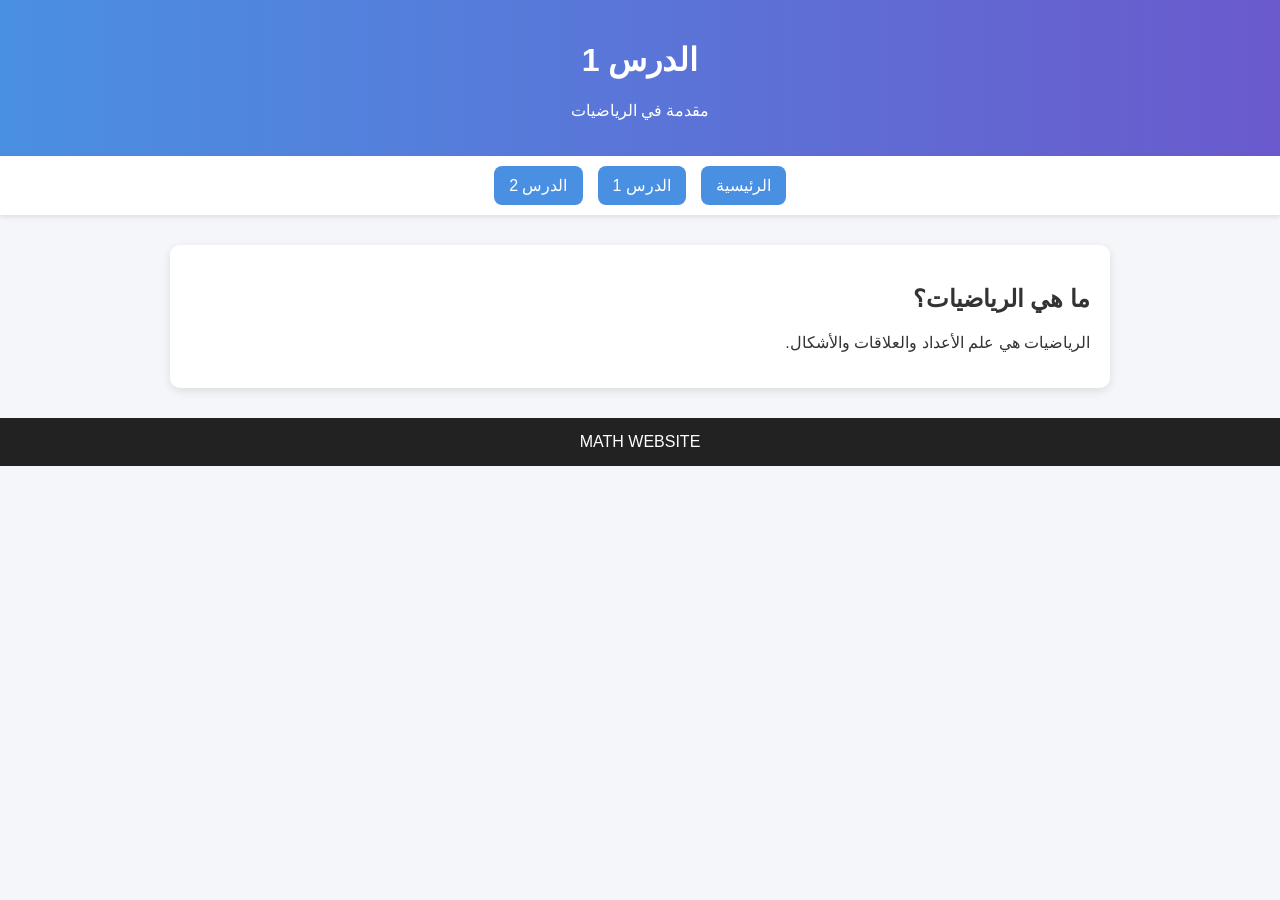
==== lesson1.html @ 7dd17b70 "Add files via upload" ====
<!DOCTYPE html>
<html lang="ar" dir="rtl">
<head>
    <meta charset="UTF-8">
    <title>الدرس 1</title>
    <link rel="stylesheet" href="style.css">
</head>

<body>

<header>
    <h1>الدرس 1</h1>
    <p>مقدمة في الرياضيات</p>
</header>

<nav>
    <a href="index.html">الرئيسية</a>
    <a href="lesson1.html">الدرس 1</a>
    <a href="lesson2.html">الدرس 2</a>
</nav>

<div class="container">
    <h2>ما هي الرياضيات؟</h2>
    <p>
        الرياضيات هي علم الأعداد والعلاقات والأشكال.
    </p>
</div>

<footer>
    MATH WEBSITE
</footer>

</body>
</html>
---- style.css ----
body{
    margin:0;
    font-family: Arial, sans-serif;
    background: #f4f6f9;
    color:#333;
}

header{
    background: linear-gradient(90deg,#4a90e2,#6a5acd);
    color:white;
    padding:20px;
    text-align:center;
}

nav{
    display:flex;
    justify-content:center;
    gap:15px;
    background:#fff;
    padding:10px;
    box-shadow:0 2px 5px rgba(0,0,0,0.1);
}

nav a{
    text-decoration:none;
    padding:10px 15px;
    background:#4a90e2;
    color:white;
    border-radius:8px;
}

nav a:hover{
    background:#333;
}

.container{
    max-width:900px;
    margin:30px auto;
    background:white;
    padding:20px;
    border-radius:10px;
    box-shadow:0 3px 10px rgba(0,0,0,0.1);
}

footer{
    text-align:center;
    padding:15px;
    margin-top:30px;
    background:#222;
    color:white;
}
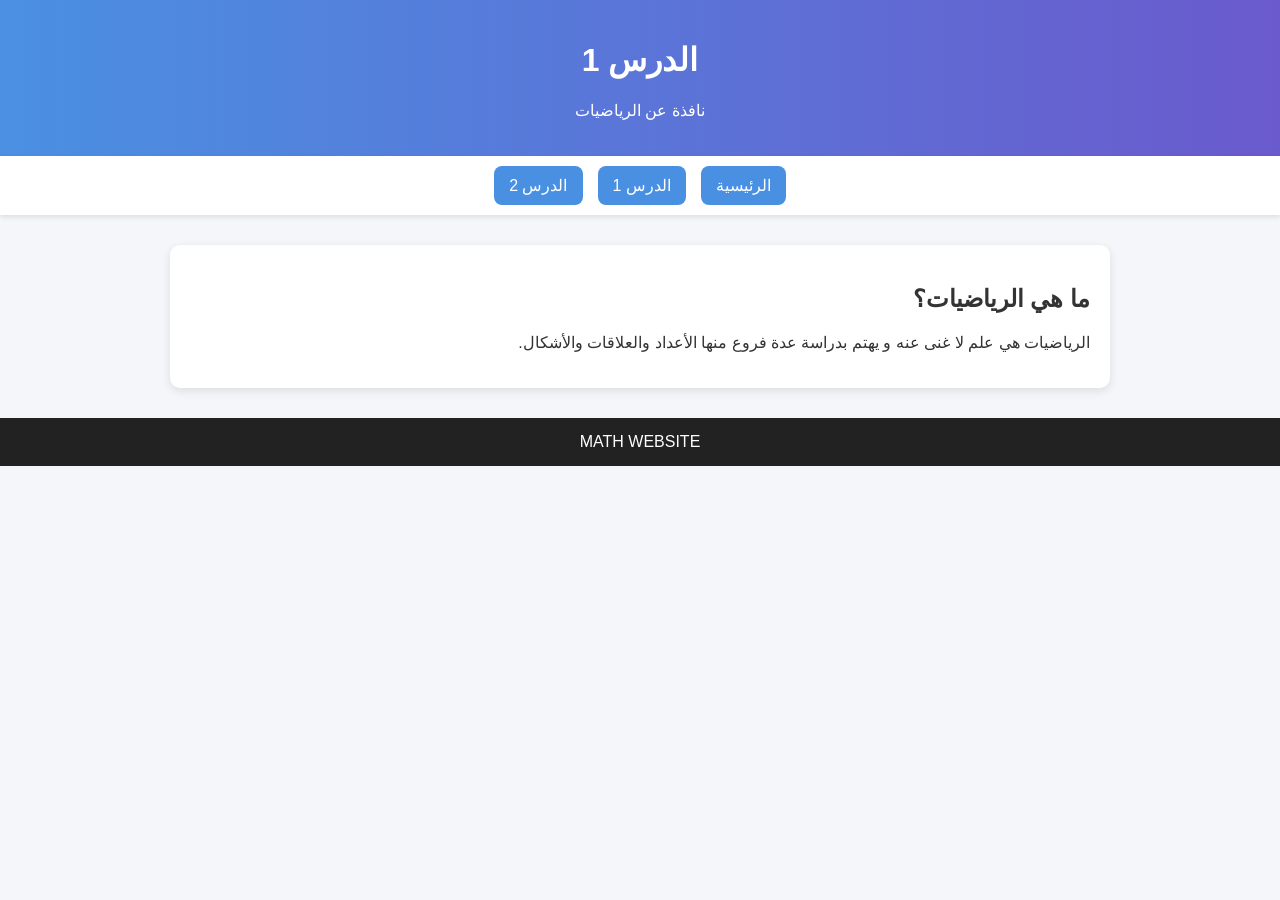
==== commit d5505ef1: "Revise content in lesson1.html Updated introduction paragraph and added more detail about mathematic" ====
--- a/lesson1.html
+++ b/lesson1.html
@@ -10,7 +10,7 @@
 
 <header>
     <h1>الدرس 1</h1>
-    <p>مقدمة في الرياضيات</p>
+    <p>نافذة عن  الرياضيات</p>
 </header>
 
 <nav>
@@ -22,7 +22,7 @@
 <div class="container">
     <h2>ما هي الرياضيات؟</h2>
     <p>
-        الرياضيات هي علم الأعداد والعلاقات والأشكال.
+        الرياضيات هي علم لا غنى عنه و يهتم بدراسة عدة فروع منها الأعداد والعلاقات والأشكال.
     </p>
 </div>
 
@@ -31,4 +31,4 @@
 </footer>
 
 </body>
-</html>+</html>
